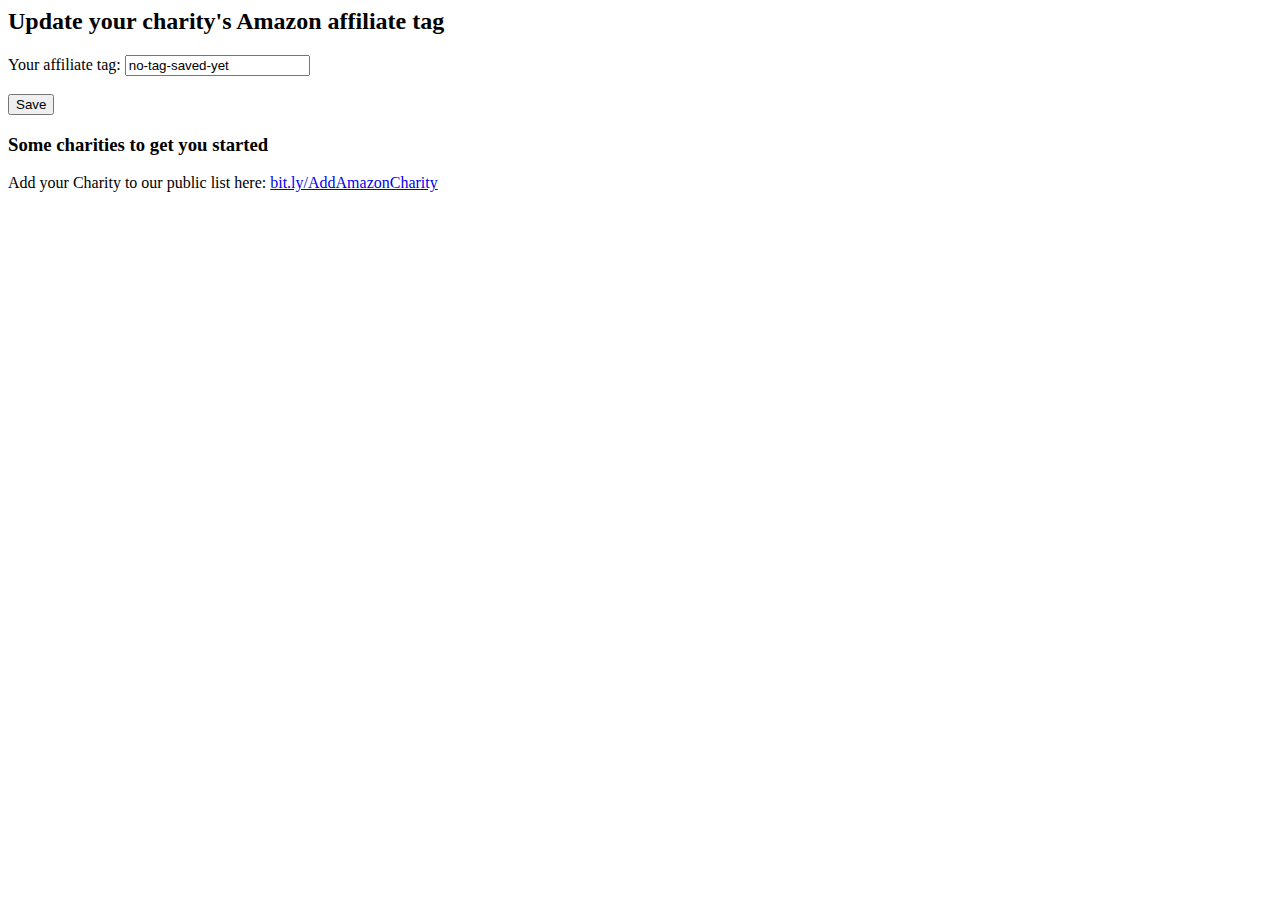
==== options.html @ 34f52484 "moved files around to show relevant stuff" ====
<html>
  <head>
    <title>Charitable Purchasing Options Page</title>
    <script type="text/javascript" src="options_save.js"></script>
    <script type="text/javascript" src="jquery-1.6.4.min.js"></script>
    <script type="text/javascript" src="new_charities.js"></script>
   </head>

  <body onload="restore_options(); placeCharitiesByDiv('charity-list');">
    <h2>Update your charity's Amazon affiliate tag</h2>
    Your affiliate tag: <input id="tag-input" type="text" value=""/>
    <input id="hidden-session-id" type="hidden" value=""/>
    <br>
    <span id="saved-message"></span>
    <br>
    <button onclick="save_options()">Save</button>
      <h3>Some charities to get you started</h3>
    <p id="charity-list">

    </p>
    <p>
      Add your Charity to our public list here: <a href="http://bit.ly/AddAmazonCharity" target="_blank">bit.ly/AddAmazonCharity</a>
    </p>
  </body>
</html>
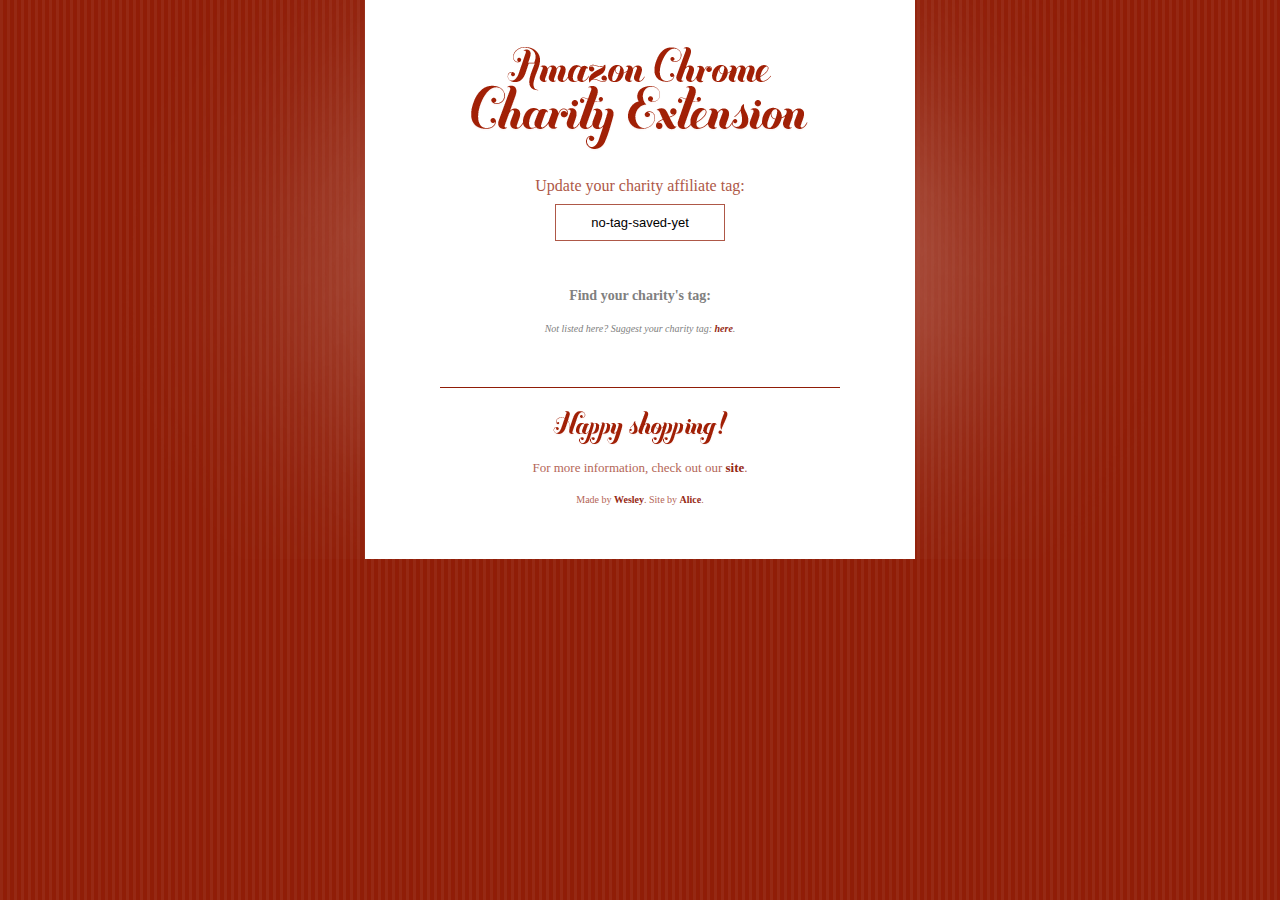
==== commit 4ec11955: "extra hotness/styling on options/popup/index" ====
--- a/options.html
+++ b/options.html
@@ -4,22 +4,36 @@
     <script type="text/javascript" src="options_save.js"></script>
     <script type="text/javascript" src="jquery-1.6.4.min.js"></script>
     <script type="text/javascript" src="new_charities.js"></script>
-   </head>
+	<link type="text/css" rel="stylesheet" href="style.css">
 
-  <body onload="restore_options(); placeCharitiesByDiv('charity-list');">
-    <h2>Update your charity's Amazon affiliate tag</h2>
-    Your affiliate tag: <input id="tag-input" type="text" value=""/>
-    <input id="hidden-session-id" type="hidden" value=""/>
+</head>
+
+<body>
+<div class="centerDiv">
+<div class="centerDiv" style="width:1070px;background-image:url(bg_shadow.png); background-repeat:no-repeat;text-align:center;">
+<div class="centerDiv options" style="width:550px; background-color:white; padding-top:40px;padding-bottom:35px;">
+<center>
+	
+  <body onLoad="restore_options(); placeCharitiesByDiv('charity-list');">
+    <img src="options/header.png">
+    <p class="update" style="margin:0px;padding-bottom:5px;">Update your charity affiliate tag:</p>
+   <form action="#" onsubmit="save_options()">
+     <input id="tag-input" type="text" value=""/>
+     <input id="hidden-session-id" type="hidden" value=""/>
+
     <br>
-    <span id="saved-message"></span>
-    <br>
-    <button onclick="save_options()">Save</button>
-      <h3>Some charities to get you started</h3>
-    <p id="charity-list">
-
+    <p style="color:#B46657;"id="saved-message"></p>
+    
+    <p class="find">Find your charity's tag:</p>
+    <p class="charityList" id="charity-list"></p>
+    <p class="notListed">Not listed here? Suggest your charity tag: <a href="http://bit.ly/AddAmazonCharity" target="_blank">here</a>.
     </p>
-    <p>
-      Add your Charity to our public list here: <a href="http://bit.ly/AddAmazonCharity" target="_blank">bit.ly/AddAmazonCharity</a>
-    </p>
+    
+    <div style="background-color: #901D07;width: 400px;height: 1px;margin-top: 50px;margin-bottom:20px;"></div>
+    <img src="options/happyholidays.png">
+   <p style="color:#b46657;">For more information, check out our <a href="/">site</a>.</p>
+    <p style="font-size:10px; color:#B46657;">Made by <a href="http://wesleyzhao.com">Wesley</a>. Site by <a href="http://byalicelee.com">Alice</a>.</p>
+    
+    </div></div></div>
   </body>
 </html>
--- a/style.css
+++ b/style.css
@@ -0,0 +1,141 @@
+
+body {
+	background-image:url(bg.jpg);
+	background-repeat:reapeat;
+	padding:0px;
+	margin:0px;
+	alignment-adjust:
+}
+
+p, span {
+  font-family: museo-slab,Georgia,Times,serif;
+  line-height:1.6;
+  color:white;
+  font-size:13px;
+  
+}
+
+a {
+  font-family: museo-slab,Caecilia Lt Std,serif;
+  text-decoration:none;
+  font-weight:bold;
+  color:#962915;
+}
+
+a:hover {text-decoration:underline;}
+
+.icon {
+	float:left;width:88px;padding-right:20px;
+}
+
+
+.description {
+	float:right;
+	width:290px;
+	font-size:11px;
+	color:#FFC9C2;
+}
+
+.howTo {
+	float:right;
+	text-align:left;
+	padding-bottom:30px;
+	vertical-align:middle;
+}
+
+.subheader {
+	width:500px; 
+	padding: 10px 20px 0px 20px;
+}
+
+
+options p {
+	color:#900;
+}
+
+.find{ 
+	font-size:14px;
+	color:grey;
+	font-weight:bold;
+	padding-top:30px;
+}
+
+.update {
+	color:#ae5847;
+	font-size: 16px;
+	padding-top: 20px;
+}
+
+.charityList {
+	font-size:12px;
+	color:grey;
+}
+
+.notListed {
+	color:grey;
+	font-size:10px;
+	font-style:italic;
+}
+
+.image {
+	float:left;padding-top: 15px;width: 500px;text-align: right;position: relative;
+}
+
+.content {
+	float:right; width: 440px;padding-right: 50px;
+}
+
+.centerDiv {
+	 margin-right: auto; margin-left: auto;
+}
+
+.stripes {
+	background-image:url(popup/bg_stripe.jpg);
+	background-repeat:repeat;
+}
+
+a.greyLink {
+	color:grey;
+}
+
+
+.footerKey {
+	float:left;
+	margin-right: auto; margin-left: auto;
+	padding: 0px 15px;
+}
+
+a:footerKey {
+	font-weight:normal;
+}
+
+.key {
+	font-size:16px;
+	font-style:italic;
+	color:white;
+	padding:0px;
+	margin:0px;
+}
+
+.subKey {
+	font-size:10px;
+	color:#ae5847;
+	padding:0px;
+	margin:0px;
+}
+
+input {
+	font-family: Arial, Sans-Serif;
+    font-size: 13px;
+    border: solid 1px #ae5847;
+    width: 170px;
+	padding: 10px;
+	margin: 0px;
+	text-align: center;
+}
+
+
+button {
+	    border: solid 1px #ae5847;
+
+}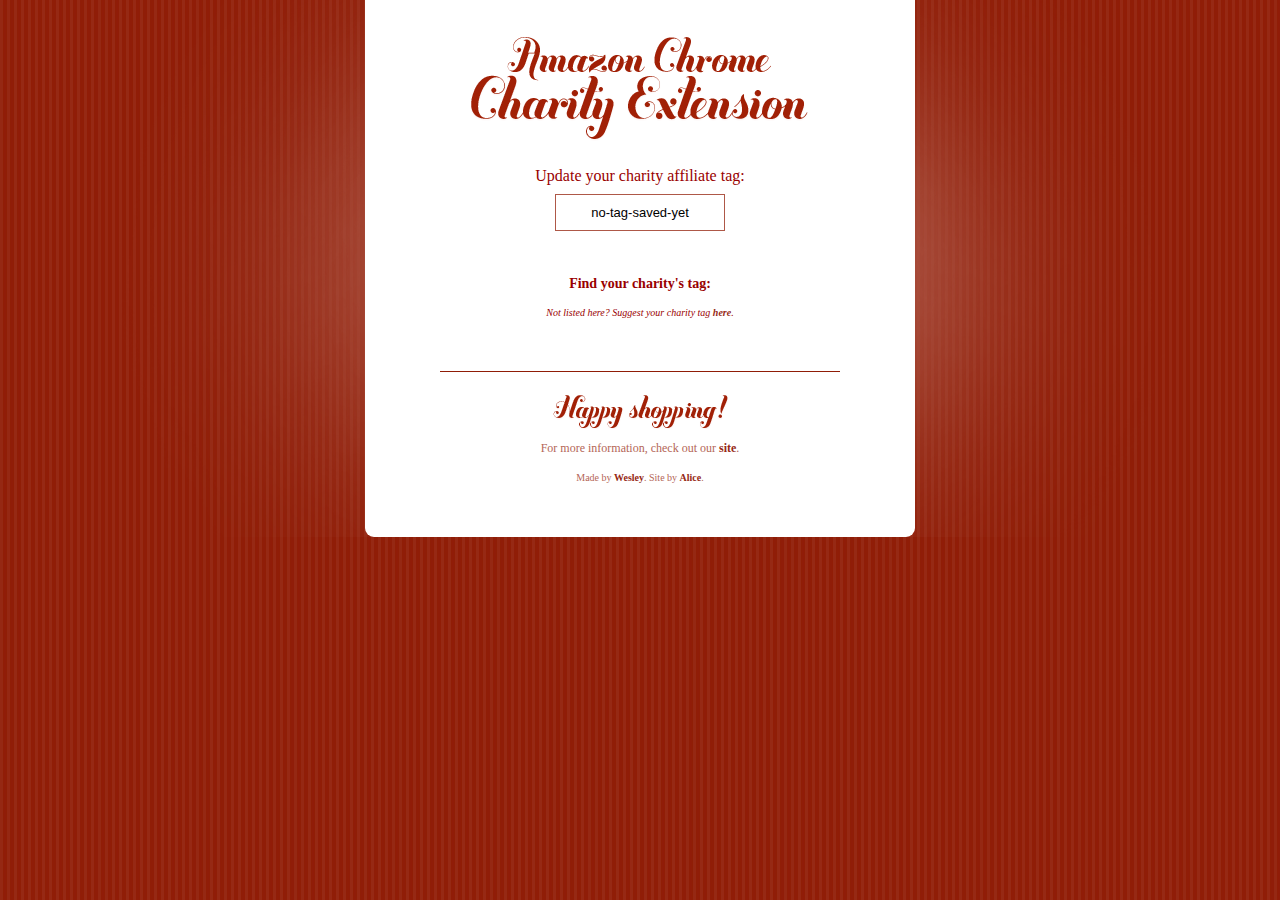
==== commit f33aee1f: "updated styling. content to front pg updated" ====
--- a/options.html
+++ b/options.html
@@ -11,7 +11,7 @@
 <body>
 <div class="centerDiv">
 <div class="centerDiv" style="width:1070px;background-image:url(bg_shadow.png); background-repeat:no-repeat;text-align:center;">
-<div class="centerDiv options" style="width:550px; background-color:white; padding-top:40px;padding-bottom:35px;">
+<div class="centerDiv options" style="width:550px; background-color:white; padding-top:30px;padding-bottom:35px; border-bottom-right-radius: 9px;border-bottom-left-radius: 9px;">
 <center>
 	
   <body onLoad="restore_options(); placeCharitiesByDiv('charity-list');">
@@ -25,8 +25,8 @@
     <p style="color:#B46657;"id="saved-message"></p>
     
     <p class="find">Find your charity's tag:</p>
-    <p class="charityList" id="charity-list"></p>
-    <p class="notListed">Not listed here? Suggest your charity tag: <a href="http://bit.ly/AddAmazonCharity" target="_blank">here</a>.
+    <div class="charityList" id="charity-list"></div>
+    <p class="notListed">Not listed here? Suggest your charity tag <a href="http://bit.ly/AddAmazonCharity" target="_blank">here</a>.
     </p>
     
     <div style="background-color: #901D07;width: 400px;height: 1px;margin-top: 50px;margin-bottom:20px;"></div>
--- a/style.css
+++ b/style.css
@@ -8,15 +8,16 @@
 }
 
 p, span {
-  font-family: museo-slab,Georgia,Times,serif;
+  font-family: museo-slab,Caecilia Lt Std,Georgia,Times,serif;
   line-height:1.6;
   color:white;
-  font-size:13px;
+  font-size:12px;
+  margin-top:10px;
   
 }
 
-a {
-  font-family: museo-slab,Caecilia Lt Std,serif;
+a, a:hover, a:visited {
+  font-family: museo-slab,Caecilia Lt Std,Georgia,Times,serif;
   text-decoration:none;
   font-weight:bold;
   color:#962915;
@@ -31,7 +32,7 @@
 
 .description {
 	float:right;
-	width:290px;
+	width:280px;
 	font-size:11px;
 	color:#FFC9C2;
 }
@@ -39,17 +40,25 @@
 .howTo {
 	float:right;
 	text-align:left;
-	padding-bottom:30px;
+	padding-bottom:40px;
 	vertical-align:middle;
 }
 
+.howTo a {
+	color:#B46657;
+}
+
+.description p{
+	font-size:11px;
+}
+
 .subheader {
-	width:500px; 
+	width:550px; 
 	padding: 10px 20px 0px 20px;
 }
 
 
-options p {
+.options p {
 	color:#900;
 }
 
@@ -58,6 +67,7 @@
 	color:grey;
 	font-weight:bold;
 	padding-top:30px;
+	margin-bottom: 10px;
 }
 
 .update {
@@ -82,7 +92,7 @@
 }
 
 .content {
-	float:right; width: 440px;padding-right: 50px;
+	float:right; width: 440px;padding-right: 20px;
 }
 
 .centerDiv {
@@ -121,7 +131,7 @@
 	font-size:10px;
 	color:#ae5847;
 	padding:0px;
-	margin:0px;
+	margin:-5px 0px 0px 0px;
 }
 
 input {
@@ -138,4 +148,21 @@
 button {
 	    border: solid 1px #ae5847;
 
+}
+
+.charityList p {
+	margin:0px;
+	padding:0px;
+}
+
+.new-charity span {
+	color:grey;
+}
+
+.charity-tag a {
+	font-weight:normal;
+}
+
+.footerKey a {
+	font-weight:normal;
 }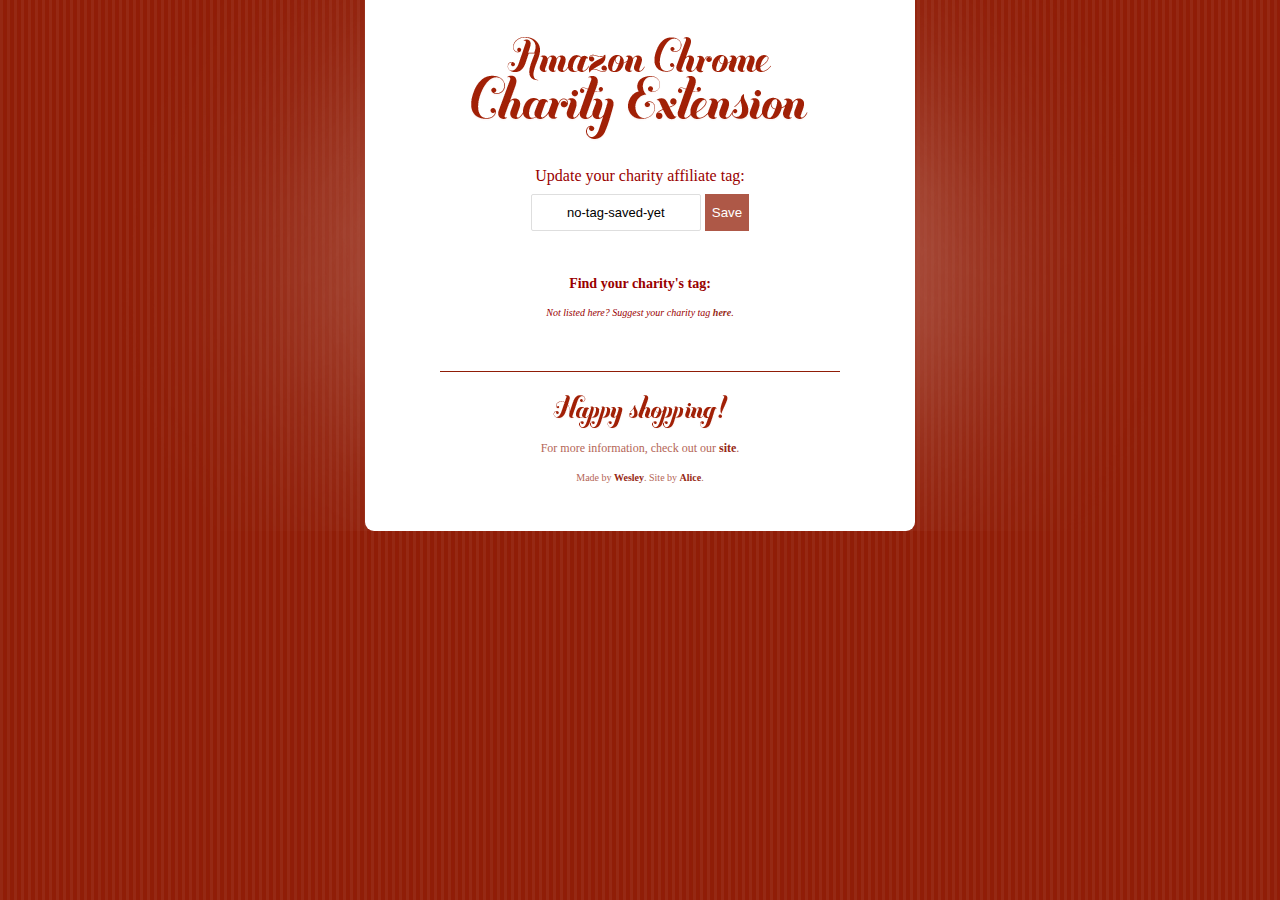
==== commit b43b4b54: "restyle form + add "save" button" ====
--- a/options.html
+++ b/options.html
@@ -17,10 +17,11 @@
   <body onLoad="restore_options(); placeCharitiesByDiv('charity-list');">
     <img src="options/header.png">
     <p class="update" style="margin:0px;padding-bottom:5px;">Update your charity affiliate tag:</p>
-   <form action="#" onsubmit="save_options()">
+   
+    <!--<form action="#" onsubmit="save_options()">-->
      <input id="tag-input" type="text" value=""/>
      <input id="hidden-session-id" type="hidden" value=""/>
-
+    <button class="button" onclick="save_options()">Save</button>
     <br>
     <p style="color:#B46657;"id="saved-message"></p>
     
--- a/style.css
+++ b/style.css
@@ -137,12 +137,21 @@
 input {
 	font-family: Arial, Sans-Serif;
     font-size: 13px;
-    border: solid 1px #ae5847;
+    border:1px solid #DEDEDE;
     width: 170px;
 	padding: 10px;
 	margin: 0px;
 	text-align: center;
-}
+-moz-box-sizing: border-box;
+-webkit-box-sizing: border-box;
+-ms-box-sizing: border-box;
+box-sizing: border-box;
+-moz-border-radius: 2px;
+-webkit-border-radius: 2px;
+-o-border-radius: 2px;
+-ms-border-radius: 2px;
+-khtml-border-radius: 2px;
+border-radius: 2px;}
 
 
 button {
@@ -165,4 +174,18 @@
 
 .footerKey a {
 	font-weight:normal;
-}+}
+
+.button {
+	margin-top:-1px;
+	height:37px;
+	background-color: #AE5847;
+color: white;
+font-family: arial;
+}
+
+.form {
+	
+	
+
+}
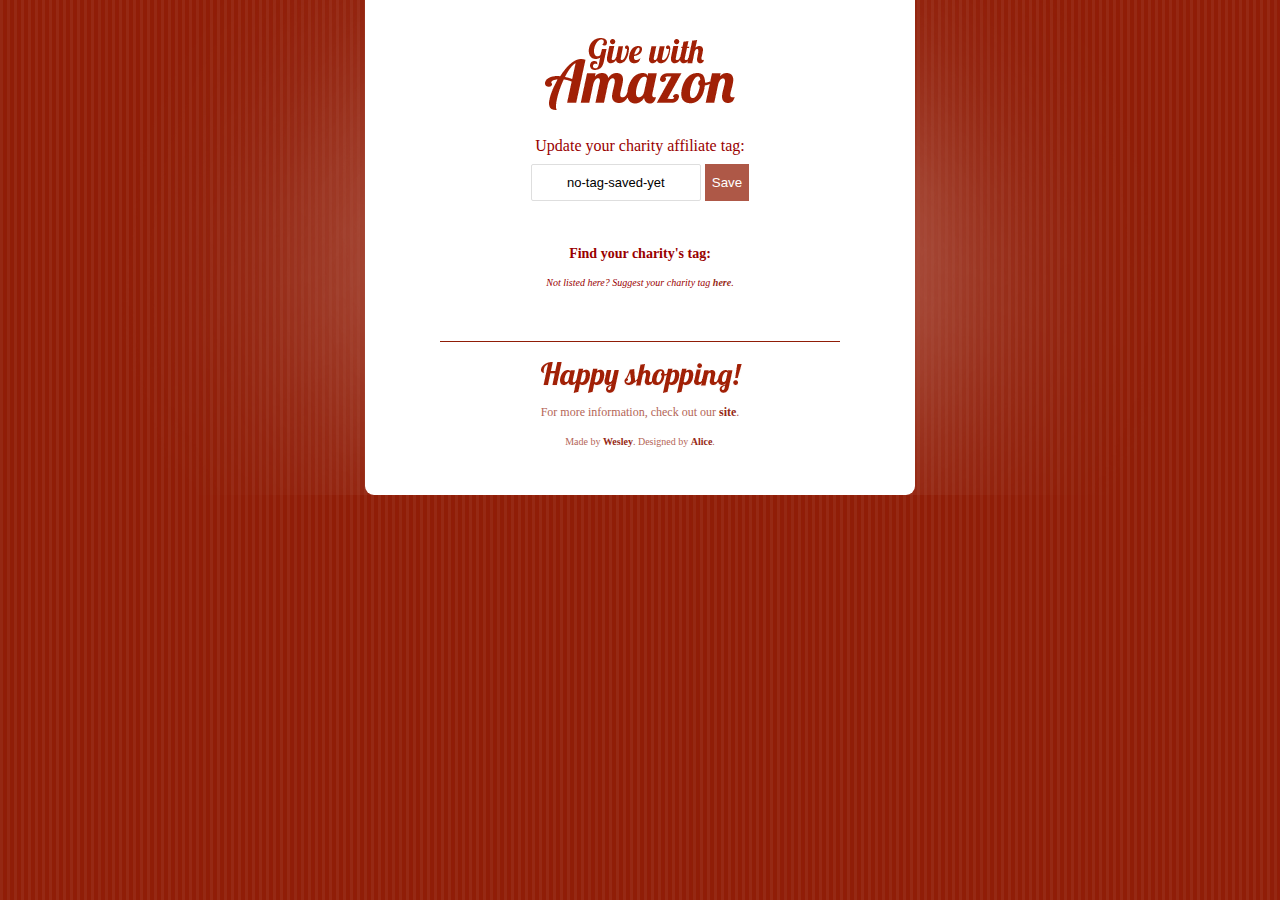
==== commit 7fa71229: "fixed popup stuff / edited copy+images to lobster" ====
--- a/options.html
+++ b/options.html
@@ -1,6 +1,6 @@
 <html>
   <head>
-    <title>Charitable Purchasing Options Page</title>
+	<title>Give with Amazon :: Chrome Charity Extension</title>
     <script type="text/javascript" src="options_save.js"></script>
     <script type="text/javascript" src="jquery-1.6.4.min.js"></script>
     <script type="text/javascript" src="new_charities.js"></script>
@@ -33,7 +33,7 @@
     <div style="background-color: #901D07;width: 400px;height: 1px;margin-top: 50px;margin-bottom:20px;"></div>
     <img src="options/happyholidays.png">
    <p style="color:#b46657;">For more information, check out our <a href="/">site</a>.</p>
-    <p style="font-size:10px; color:#B46657;">Made by <a href="http://wesleyzhao.com">Wesley</a>. Site by <a href="http://byalicelee.com">Alice</a>.</p>
+    <p style="font-size:10px; color:#B46657;">Made by <a href="http://wesleyzhao.com">Wesley</a>. Designed by <a href="http://byalicelee.com">Alice</a>.</p>
     
     </div></div></div>
   </body>
--- a/style.css
+++ b/style.css
@@ -30,6 +30,11 @@
 }
 
 
+.install {
+	width:200px;margin-top: 26px;height: 27px;padding-top:10px; margin-bottom:75px;background-color:#982d1a;
+	border:1px solid #A34634;
+}
+
 .description {
 	float:right;
 	width:280px;
@@ -42,14 +47,22 @@
 	text-align:left;
 	padding-bottom:40px;
 	vertical-align:middle;
+	width:391px;
 }
 
 .howTo a {
 	color:#B46657;
 }
 
-.description p{
+.header {
+  margin-top:0px;
+  font-family: lobster,serif;
+  font-size:20px;
+} 
+
+.steps {
 	font-size:11px;
+	margin-top:5px;
 }
 
 .subheader {
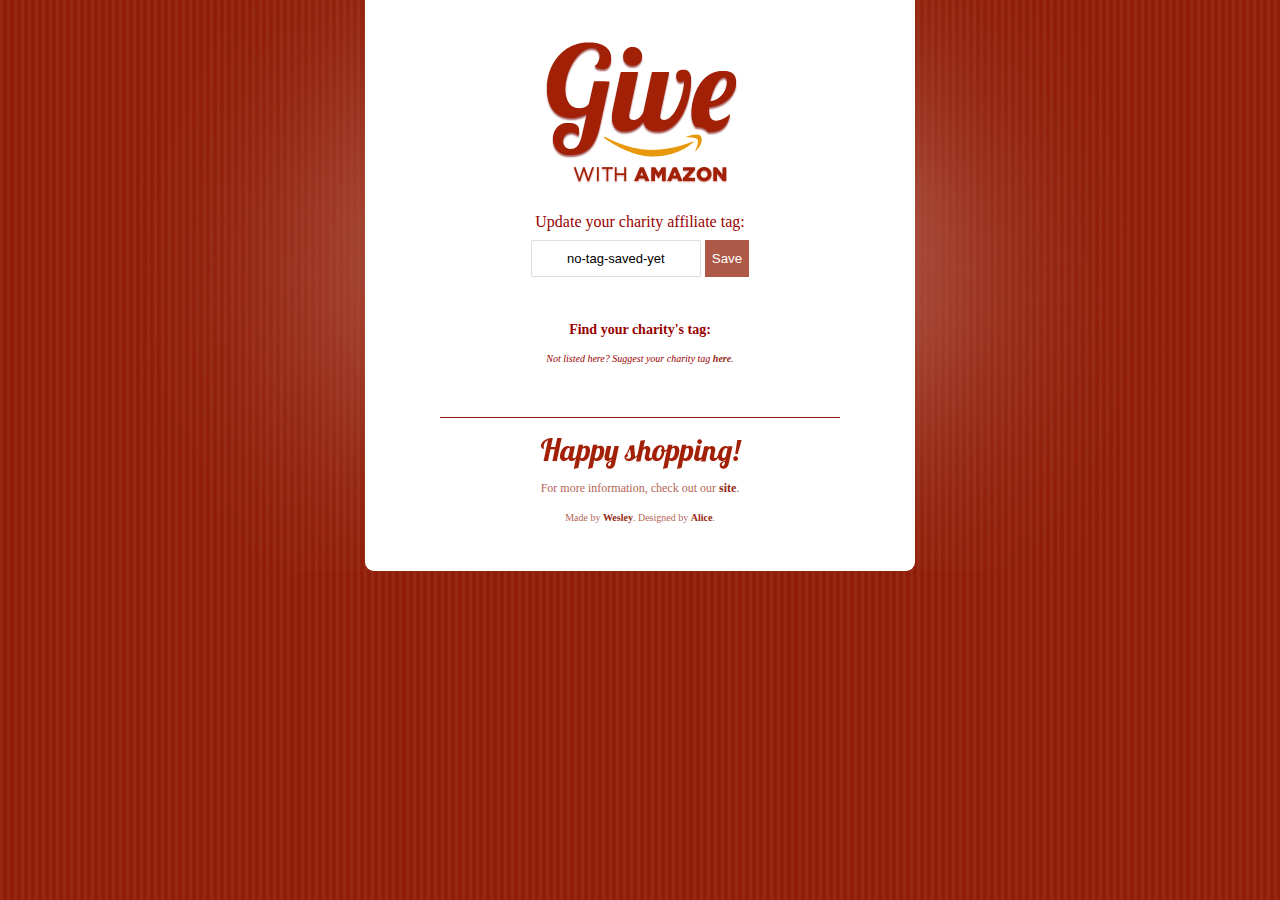
==== commit 089fe506: "update logo + links" ====
--- a/options.html
+++ b/options.html
@@ -5,7 +5,20 @@
     <script type="text/javascript" src="jquery-1.6.4.min.js"></script>
     <script type="text/javascript" src="new_charities.js"></script>
 	<link type="text/css" rel="stylesheet" href="style.css">
+	<link rel="shortcut icon" href="favicon.ico" type="image/x-icon" />
+    <script type="text/javascript">
 
+  var _gaq = _gaq || [];
+  _gaq.push(['_setAccount', 'UA-3980802-9']);
+  _gaq.push(['_trackPageview']);
+
+  (function() {
+    var ga = document.createElement('script'); ga.type = 'text/javascript'; ga.async = true;
+    ga.src = ('https:' == document.location.protocol ? 'https://ssl' : 'http://www') + '.google-analytics.com/ga.js';
+    var s = document.getElementsByTagName('script')[0]; s.parentNode.insertBefore(ga, s);
+  })();
+
+</script>
 </head>
 
 <body>
@@ -21,7 +34,7 @@
     <!--<form action="#" onsubmit="save_options()">-->
      <input id="tag-input" type="text" value=""/>
      <input id="hidden-session-id" type="hidden" value=""/>
-    <button class="button" onclick="save_options()">Save</button>
+    <button class="button" onClick="save_options()">Save</button>
     <br>
     <p style="color:#B46657;"id="saved-message"></p>
     
@@ -32,8 +45,9 @@
     
     <div style="background-color: #901D07;width: 400px;height: 1px;margin-top: 50px;margin-bottom:20px;"></div>
     <img src="options/happyholidays.png">
-   <p style="color:#b46657;">For more information, check out our <a href="/">site</a>.</p>
-    <p style="font-size:10px; color:#B46657;">Made by <a href="http://wesleyzhao.com">Wesley</a>. Designed by <a href="http://byalicelee.com">Alice</a>.</p>
+   <p style="color:#b46657;">For more information, check out our <a href="/" target="_blank"
+   >site</a>.</p>
+    <p style="font-size:10px; color:#B46657;">Made by <a href="http://wesleyzhao.com" target="_blank">Wesley</a>. Designed by <a href="http://byalicelee.com" target="_blank">Alice</a>.</p>
     
     </div></div></div>
   </body>
--- a/style.css
+++ b/style.css
@@ -66,7 +66,7 @@
 }
 
 .subheader {
-	width:550px; 
+	width:570px; 
 	padding: 10px 20px 0px 20px;
 }
 
